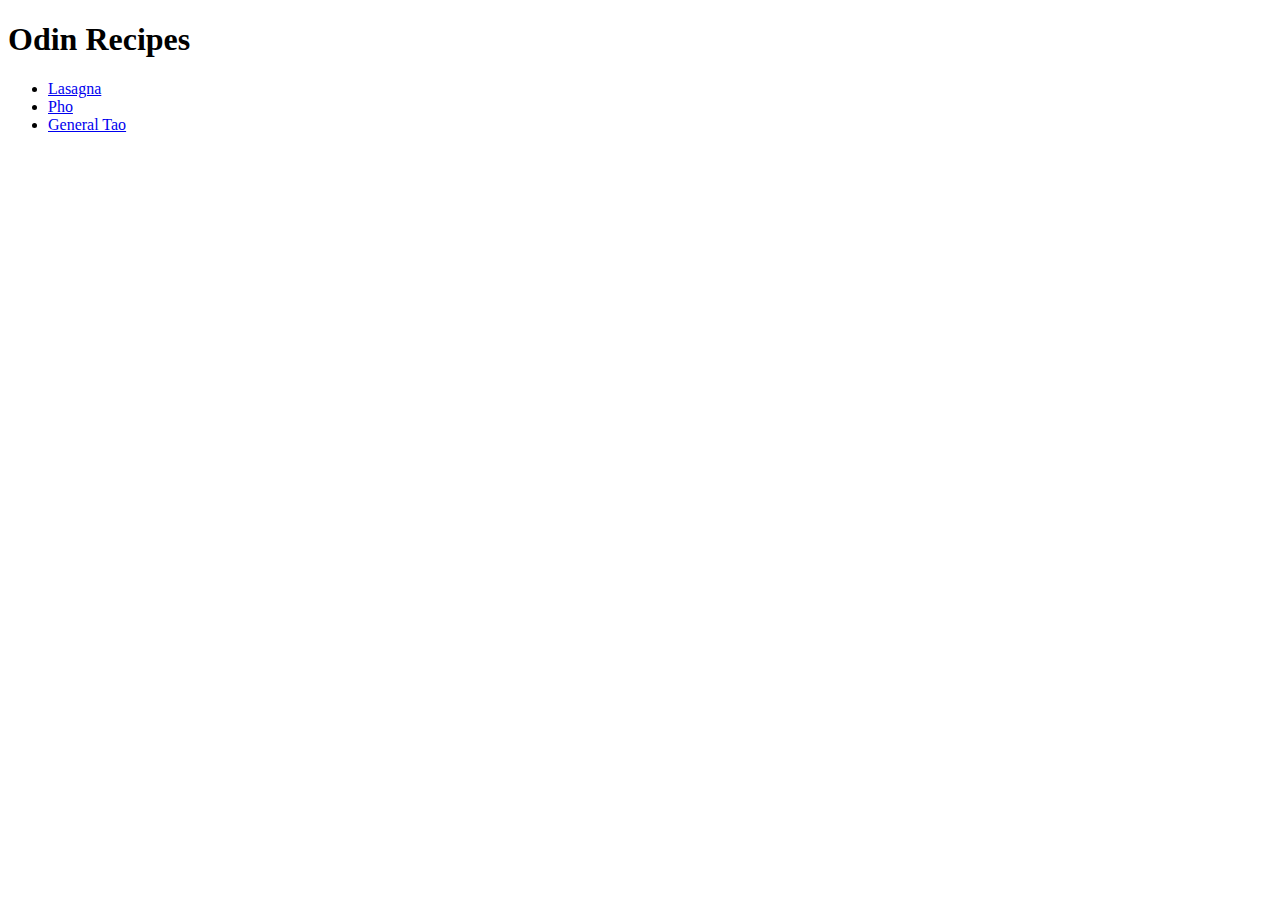
==== index.html @ 97c4a2a1 "added 3 recipes" ====
<!DOCTYPE html>
<html lang="en">
<head>
    <meta charset="UTF-8">
    <meta name="viewport" content="width=device-width, initial-scale=1.0">
    <title>Odin Recipes</title>
</head>
<body>
    <h1>Odin Recipes</h1>
    <ul>
        <li><a href="recipes/lasagna.html">Lasagna</a></li>
        <li><a href="recipes/pho.html">Pho</a></li>
        <li><a href="recipes/general-tao.html">General Tao</a></li>
    </ul>
</body>
</html>
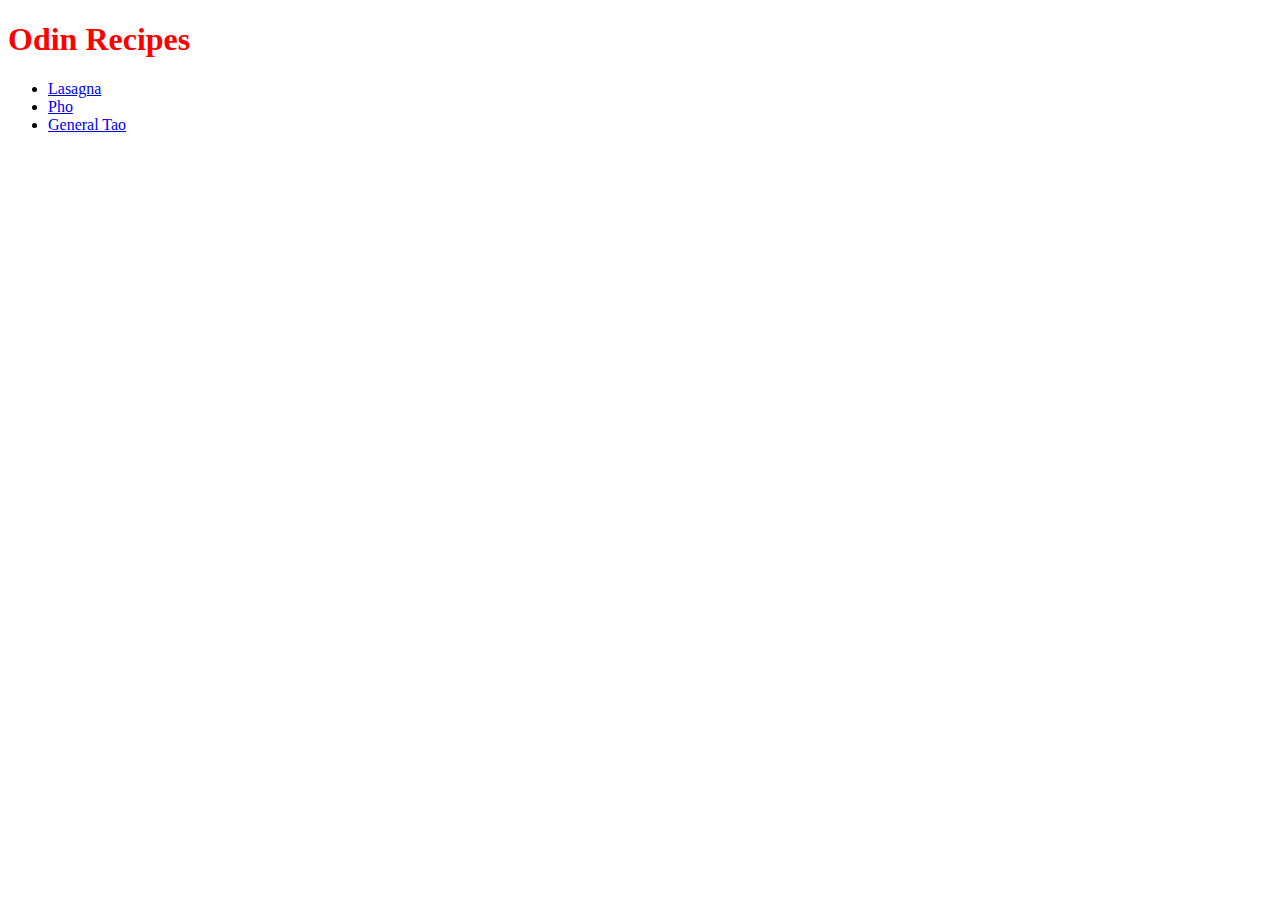
==== commit b45c1bc8: "added css" ====
--- a/index.html
+++ b/index.html
@@ -4,9 +4,10 @@
     <meta charset="UTF-8">
     <meta name="viewport" content="width=device-width, initial-scale=1.0">
     <title>Odin Recipes</title>
+    <link rel="stylesheet" href="styles.css">
 </head>
 <body>
-    <h1>Odin Recipes</h1>
+    <h1 id="header">Odin Recipes</h1>
     <ul>
         <li><a href="recipes/lasagna.html">Lasagna</a></li>
         <li><a href="recipes/pho.html">Pho</a></li>
--- a/styles.css
+++ b/styles.css
@@ -0,0 +1,7 @@
+#header {
+    color: red
+}
+
+h1 {
+    color: blue;
+}